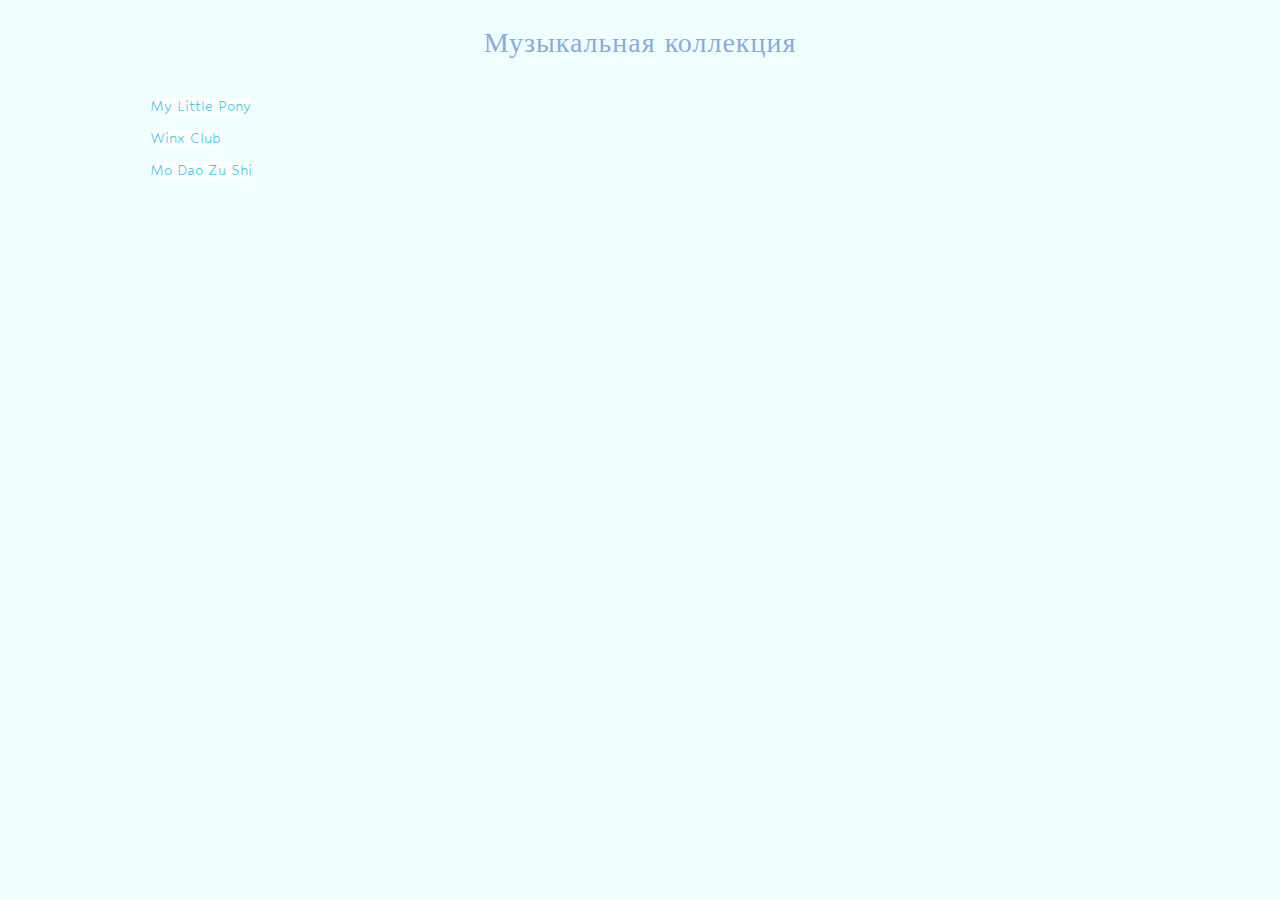
==== index.html @ ea1c4f12 "Изменил оформление" ====
<!DOCTYPE html>
<html lang="en">
    <head>
        <meta charset="UTF-8">
        <meta http-equiv="X-UA-Compatible" content="IE=edge">
        <meta name="viewport" content="width=device-width, initial-scale=1.0">
        <title>Музыка</title>
        <link rel="stylesheet" href="CSS/style.css">
        <link rel="stylesheet" href="CSS/music_menu.css">
        <link rel="preconnect" href="https://fonts.googleapis.com">
        <link rel="preconnect" href="https://fonts.gstatic.com" crossorigin>
        <link href="https://fonts.googleapis.com/css2?family=Hubballi&display=swap" rel="stylesheet">
        <link rel="shortcut icon" href="icon/music/favicon.ico" type="image/x-icon">
    </head>
    <body>
        <div class="zag">
            <h1 align="center" style="color:rgb(135, 173, 222)">Музыкальная коллекция</h1>
        </div>
        <div class="btn">
            <a class="btn_style1" href="pages/MLP/MLP.html" align="left" style="text-decoration: none">My Little Pony</a><br>
            <a class="btn_style2" href="pages/WinxClub/WinxClub.html" align="left" style="text-decoration: none">Winx Club</a><br>
            <a class="btn_style3" href="pages/MoDaoZuShi/MoDaoZuShi.html" align="left" style="text-decoration: none">Mo Dao Zu Shi</a><br>
        </div>
    </body>
</html>
---- CSS/style.css ----
*, *:after, *:before {
    box-sizing: border-box;
    padding: 0;
    margin: 0;
    transition: .5s ease-in-out;
    /* добавим плавность переходов для всех элементов страницы*/
 }
 body {
   background-color: azure;
   font-family: 'Open Sans', arial, sans-serif;
   font-size: 14px;
   line-height: 1;
   color: #373737;
   padding-left: 15px;
   padding-right: 15px;
   max-width: 1170px;
   margin: 0 auto;
   position: relative;
}
 ul {
    list-style: none;
 }
 a {
    text-decoration: none;
    outline: none;
    font-family: 'Hubballi', cursive;
 }
 h1 {
    font-family: 'Playfair Display';
    font-weight: normal;
    letter-spacing: 1px;
    font-family: 'Hubballi', cursive;
 }
 hr {
    font-family: 'Open Sans', arial, sans-serif;
    font-size: 14px;
    line-height: 1;
    color: #373737;
    padding-left: 15px;
    padding-right: 15px;
    max-width: 1170px;
    margin: 0 auto;
    position: relative;
 }
 table {
    background: rgb(0, 217, 255);
    padding: 15px 0;
    margin-bottom: 30px;
 }
 .info {
   position: relative;
   left: 80px;
 }
 .player {
   position: relative;
   right: 50px;
 }
 .btn_back {
    position: relative;
    left: 50px;
    top: -10px;
    font-size:larger;
 }
 .playlist {
    position: absolute;
    left: 50px;
    right: 10px;
 }
 audio {
     width: 100%;
     position: sticky;
 }
---- CSS/music_menu.css ----
.zag {
    position: relative;
    top: 30px;
 }
.btn {
    position: relative;
    left: 80px;
    top: 70px;
 }
 .btn_style1 {
    font-size:larger;
    border-radius: 20px;
    color: #3cc9ec;
    background-color: white;
    background-size: 48px 48px;
 }
 .btn_style1:hover {
    background-size: 36px 36px;
 }
 .btn_style2 {
    position: relative;
    top: 15px;
    font-size:larger;
    border-radius: 20px;
    color: #3cc9ec;
    background-color: white;
    background-size: 48px 48px;
 }
 .btn_style2:hover {
    background-size: 36px 36px;
 }
 .btn_style3 {
    position: relative;
    top: 30px;
    font-size:larger;
    border-radius: 20px;
    color: #3cc9ec;
    background-color: white;
    background-size: 48px 48px;
 }
 .btn_style3:hover {
    background-size: 36px 36px;
 }
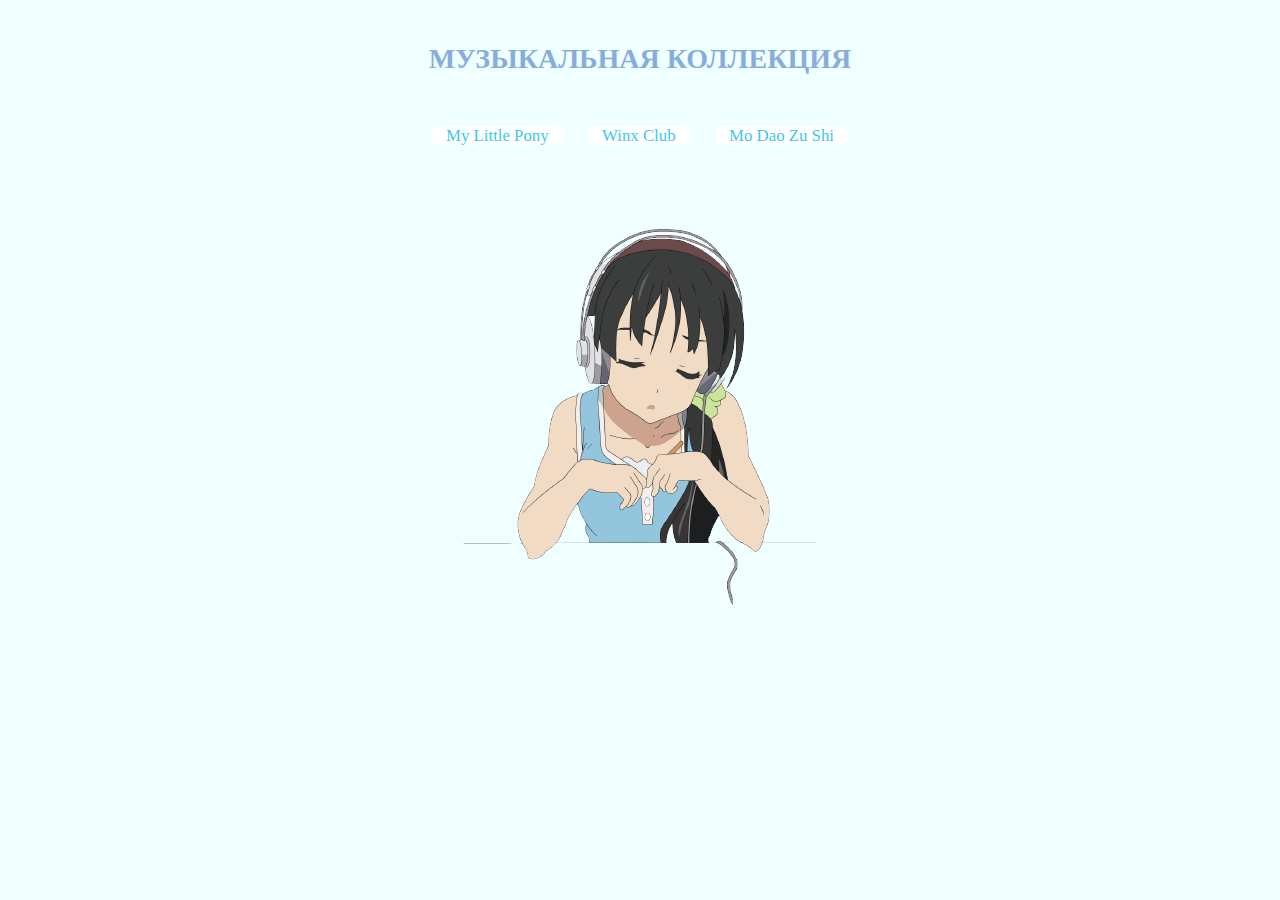
==== commit c9e7cfe7: "fix UI" ====
--- a/index.html
+++ b/index.html
@@ -3,23 +3,26 @@
     <head>
         <meta charset="UTF-8">
         <meta http-equiv="X-UA-Compatible" content="IE=edge">
-        <meta name="viewport" content="width=device-width, initial-scale=1.0">
+        <meta name="viewport" content="width=device-width, initial-scale=1"/>
+        <meta http-equiv="content-type" content="text/html; charset=UTF-8" />
+        <meta content='true' name='HandheldFriendly'/>
+        <meta content='width' name='MobileOptimized'/>
+        <meta content='yes' name='apple-mobile-web-app-capable'/>
         <title>Музыка</title>
-        <link rel="stylesheet" href="CSS/style.css">
+        <link rel="shortcut icon" href="icon/music/favicon.ico" type="image/x-icon">
         <link rel="stylesheet" href="CSS/music_menu.css">
         <link rel="preconnect" href="https://fonts.googleapis.com">
         <link rel="preconnect" href="https://fonts.gstatic.com" crossorigin>
-        <link href="https://fonts.googleapis.com/css2?family=Hubballi&display=swap" rel="stylesheet">
-        <link rel="shortcut icon" href="icon/music/favicon.ico" type="image/x-icon">
     </head>
     <body>
         <div class="zag">
-            <h1 align="center" style="color:rgb(135, 173, 222)">Музыкальная коллекция</h1>
+            <h1 align="center" style="color:rgb(135, 173, 222)">МУЗЫКАЛЬНАЯ КОЛЛЕКЦИЯ</h1>
         </div>
-        <div class="btn">
-            <a class="btn_style1" href="pages/MLP/MLP.html" align="left" style="text-decoration: none">My Little Pony</a><br>
-            <a class="btn_style2" href="pages/WinxClub/WinxClub.html" align="left" style="text-decoration: none">Winx Club</a><br>
-            <a class="btn_style3" href="pages/MoDaoZuShi/MoDaoZuShi.html" align="left" style="text-decoration: none">Mo Dao Zu Shi</a><br>
+        <div class="btn" align="center">
+            <a class="btn_style1" href="pages/MLP/index.html" style="text-decoration: none">My Little Pony</a>
+            <a class="btn_style2" href="pages/WinxClub/index.html" style="text-decoration: none">Winx Club</a>
+            <a class="btn_style3" href="pages/MoDaoZuShi/index.html" style="text-decoration: none">Mo Dao Zu Shi</a>
         </div>
+        <img class="background_image" src="image/girl.png">
     </body>
 </html>--- a/CSS/music_menu.css
+++ b/CSS/music_menu.css
@@ -1,13 +1,38 @@
+*, *:after, *:before {
+   box-sizing: border-box;
+   padding: 0;
+   margin: 0;
+   transition: .5s ease-in-out;
+   /* добавим плавность переходов для всех элементов страницы*/
+}
+body {
+  background-color: azure;
+  font-family: 'Hubballi', cursive;
+  font-size: 14px;
+  line-height: 1;
+  color: #373737;
+  padding-left: 15px;
+  padding-right: 15px;
+  max-width: 1170px;
+  margin: 0 auto;
+  position: relative;
+}
+a {
+   text-decoration: none;
+   outline: none;
+   font-family: 'Hubballi', cursive;
+}
 .zag {
     position: relative;
-    top: 30px;
+    top: 45px;
  }
 .btn {
     position: relative;
-    left: 80px;
-    top: 70px;
+    top: 100px;
  }
  .btn_style1 {
+    padding-left: 15px;
+    padding-right: 15px;
     font-size:larger;
     border-radius: 20px;
     color: #3cc9ec;
@@ -18,26 +43,92 @@
     background-size: 36px 36px;
  }
  .btn_style2 {
+    padding-left: 15px;
+    padding-right: 15px;
     position: relative;
-    top: 15px;
     font-size:larger;
     border-radius: 20px;
     color: #3cc9ec;
     background-color: white;
     background-size: 48px 48px;
+    margin-left: 20px;
  }
  .btn_style2:hover {
     background-size: 36px 36px;
  }
  .btn_style3 {
+    padding-left: 15px;
+    padding-right: 15px;
     position: relative;
-    top: 30px;
     font-size:larger;
     border-radius: 20px;
     color: #3cc9ec;
     background-color: white;
     background-size: 48px 48px;
+    margin-left: 20px;
  }
  .btn_style3:hover {
     background-size: 36px 36px;
+ }
+ .background_image {
+    position: absolute;
+    left: 296px;
+    top: 200px;
+ }
+ @media (max-width: 700px) {
+   .zag {
+      position: relative;
+      top: 45px;
+      font-size:xx-small;
+   } 
+   .btn_style1 {
+      position: relative;
+      left: 70px;
+      padding-left: 15px;
+      padding-right: 15px;
+      font-size:larger;
+      border-radius: 20px;
+      color: #3cc9ec;
+      background-color: white;
+      background-size: 48px 48px;
+      
+    }
+    .btn_style1:hover {
+      background-size: 36px 36px;
+    }
+    .btn_style2 {
+      top: 50px;
+      left: -80px;
+      padding-left: 15px;
+      padding-right: 15px;
+      position: relative;
+      font-size:larger;
+      border-radius: 20px;
+      color: #3cc9ec;
+      background-color: white;
+      background-size: 48px 48px;
+      margin-left: 20px;
+   }
+   .btn_style2:hover {
+      background-size: 36px 36px;
+   }
+    .btn_style3 {
+      top: 80px;
+      left: -10px;
+      padding-left: 60px;
+      padding-right: 60px;
+      position: relative;
+      font-size:larger;
+      border-radius: 20px;
+      color: #3cc9ec;
+      background-color: white;
+      background-size: 48px 48px;
+      margin-left: 20px;
+   }
+   .btn_style3:hover {
+      background-size: 36px 36px;
+   }
+   .background_image {
+      display: none;
+   }
  }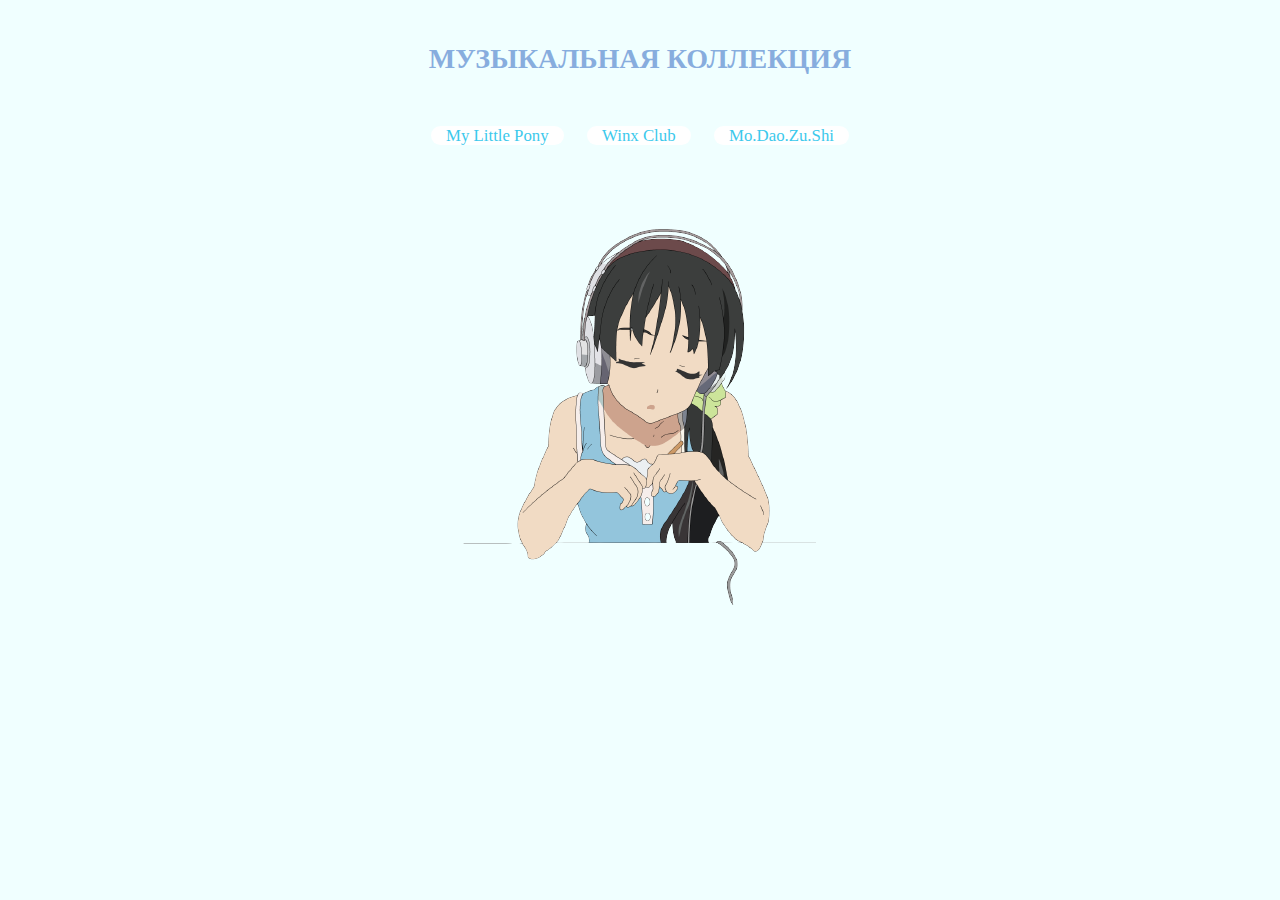
==== commit e854520e: "fix mobile UI" ====
--- a/index.html
+++ b/index.html
@@ -14,15 +14,15 @@
         <link rel="preconnect" href="https://fonts.googleapis.com">
         <link rel="preconnect" href="https://fonts.gstatic.com" crossorigin>
     </head>
-    <body>
+    <p>
         <div class="zag">
             <h1 align="center" style="color:rgb(135, 173, 222)">МУЗЫКАЛЬНАЯ КОЛЛЕКЦИЯ</h1>
         </div>
         <div class="btn" align="center">
             <a class="btn_style1" href="pages/MLP/index.html" style="text-decoration: none">My Little Pony</a>
             <a class="btn_style2" href="pages/WinxClub/index.html" style="text-decoration: none">Winx Club</a>
-            <a class="btn_style3" href="pages/MoDaoZuShi/index.html" style="text-decoration: none">Mo Dao Zu Shi</a>
+            <a class="btn_style3" href="pages/MoDaoZuShi/index.html" style="text-decoration: none">Mo.Dao.Zu.Shi</a>
         </div>
-        <img class="background_image" src="image/girl.png">
+        </p><img class="background_image" src="image/girl.png">
     </body>
 </html>--- a/CSS/music_menu.css
+++ b/CSS/music_menu.css
@@ -25,10 +25,12 @@
 .zag {
     position: relative;
     top: 45px;
+    text-align: center;
  }
 .btn {
     position: relative;
     top: 100px;
+    text-align: center;
  }
  .btn_style1 {
     padding-left: 15px;
@@ -80,10 +82,12 @@
       position: relative;
       top: 45px;
       font-size:xx-small;
+      text-align: center;
    } 
    .btn_style1 {
       position: relative;
       left: 70px;
+      text-align: center;
       padding-left: 15px;
       padding-right: 15px;
       font-size:larger;
@@ -99,6 +103,7 @@
     .btn_style2 {
       top: 50px;
       left: -80px;
+      text-align: center;
       padding-left: 15px;
       padding-right: 15px;
       position: relative;
@@ -115,6 +120,7 @@
     .btn_style3 {
       top: 80px;
       left: -10px;
+      text-align: center;
       padding-left: 60px;
       padding-right: 60px;
       position: relative;
